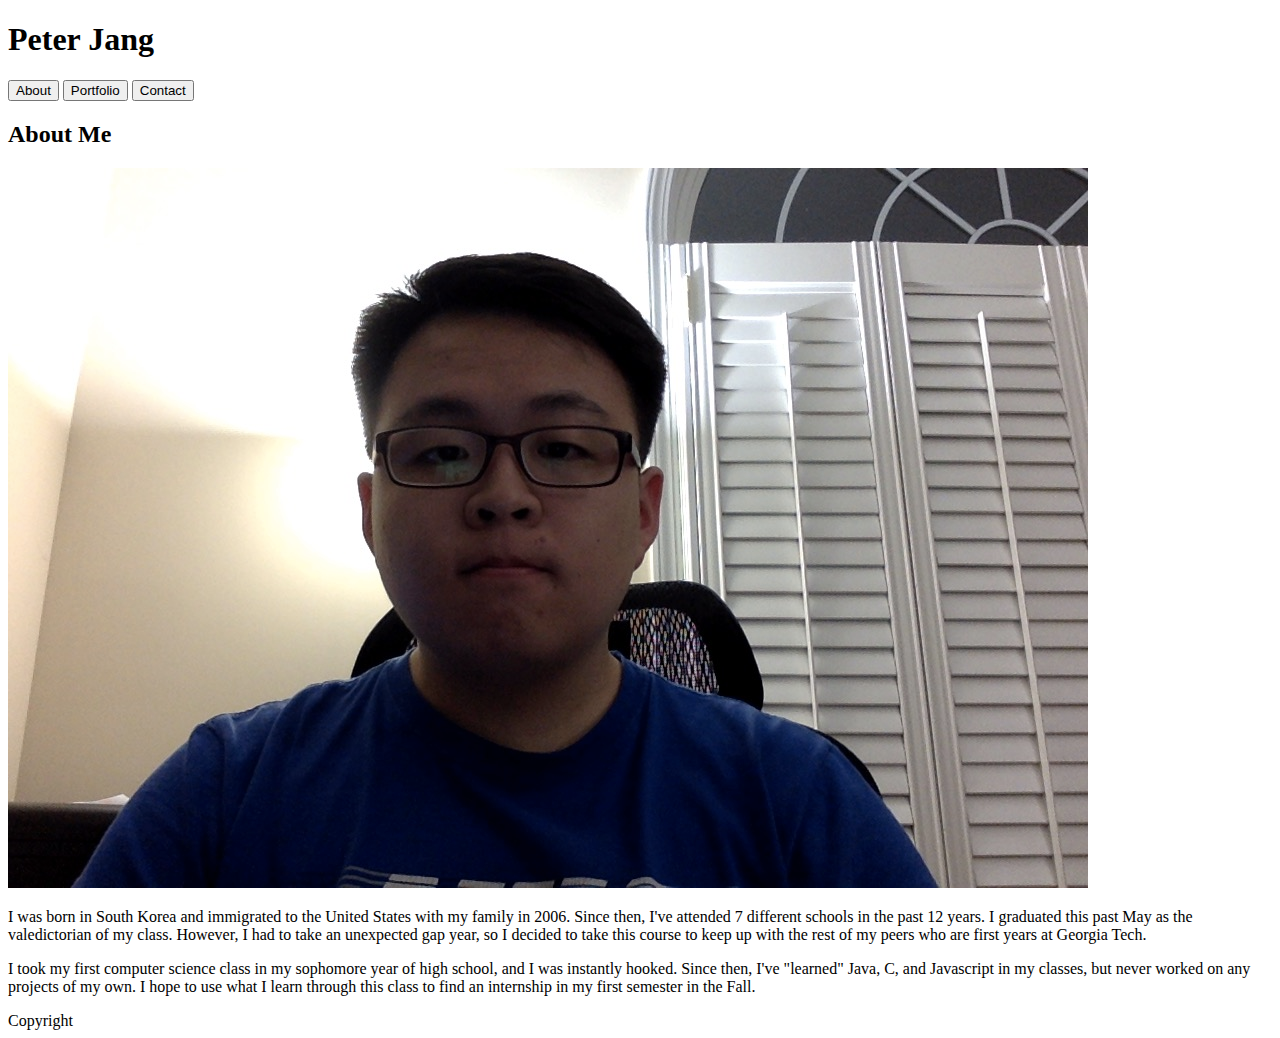
==== index.html @ c4971b0f "reset.css file created" ====
<!DOCTYPE html>
<html lang="en">
<head>
  <meta charset="UTF-8">
  <meta name="viewport" content="width=device-width, initial-scale=1.0">
  <meta http-equiv="X-UA-Compatible" content="ie=edge">
  <title>About Me</title>
  <link rel="stylesheet" href="reset.css">
  <link rel="stylesheet" href="style.css">
</head>

<body>
    <h1>Peter Jang</h1>
    
    <div>
        <button>About</button>
        <button>Portfolio</button>
        <button>Contact</button>
    </div>

    <div>
        <h2>About Me</h2>
    </div>
    
    <div>
        <img src = "./assets/images/picOfMe.jpg" alt = "Peter Jang">
        <p>I was born in South Korea and immigrated to the United States with my family in 2006. Since then, I've attended 7 different schools in the past 12 years. I graduated this past May as the valedictorian of my class. However, I had to take an unexpected gap year, so I decided to take this course to keep up with the rest of my peers who are first years at Georgia Tech.</p>
        <p>I took my first computer science class in my sophomore year of high school, and I was instantly hooked. Since then, I've "learned" Java, C, and Javascript in my classes, but never worked on any projects of my own. I hope to use what I learn through this class to find an internship in my first semester in the Fall.</p>
    </div>
    
    <footer>
        Copyright
    </footer>
</body>

<html>
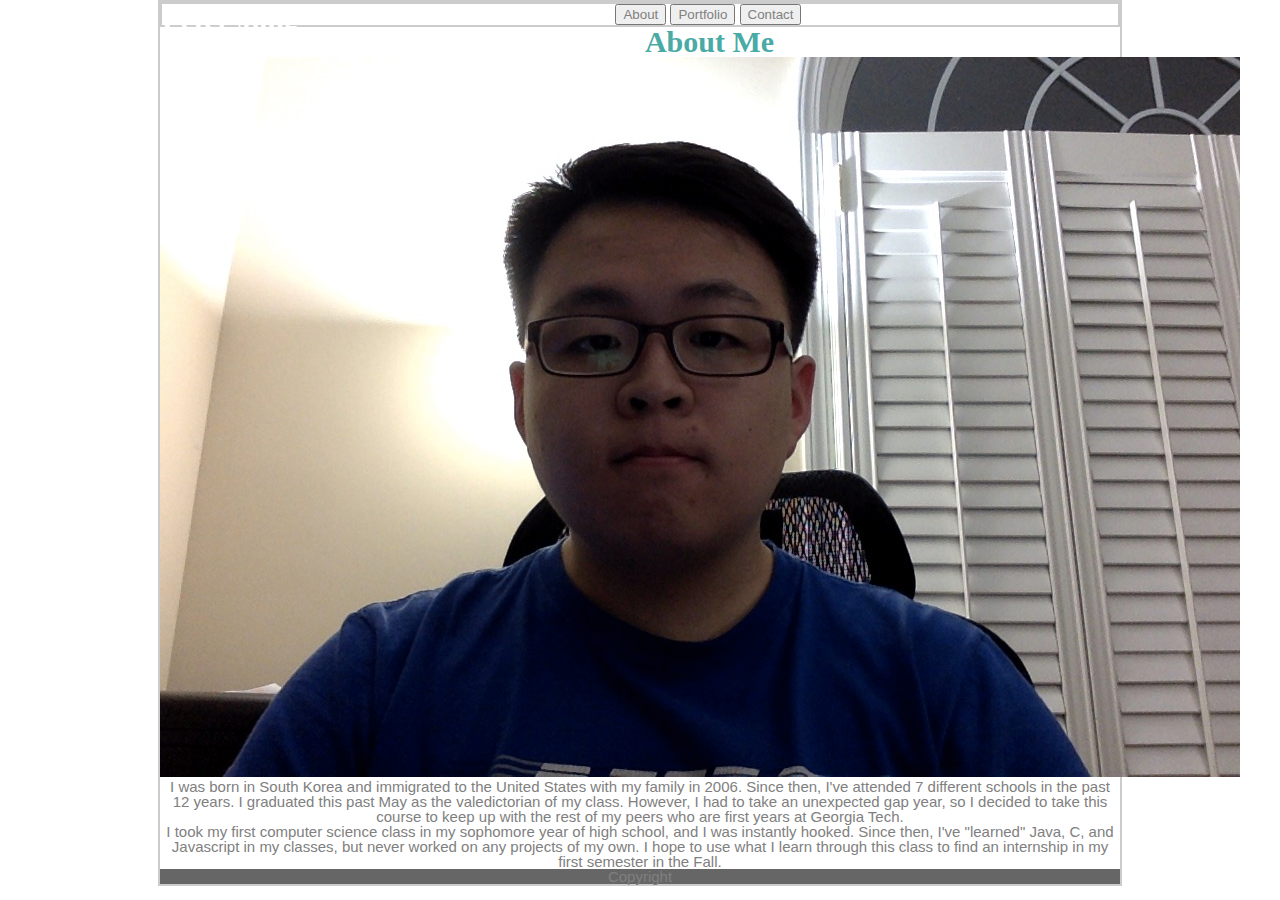
==== commit 6dae74e9: "working on css file" ====
--- a/index.html
+++ b/index.html
@@ -5,21 +5,23 @@
   <meta name="viewport" content="width=device-width, initial-scale=1.0">
   <meta http-equiv="X-UA-Compatible" content="ie=edge">
   <title>About Me</title>
-  <link rel="stylesheet" href="reset.css">
-  <link rel="stylesheet" href="style.css">
+  <link rel="stylesheet" href="./assets/css/reset.css">
+  <link rel="stylesheet" href="./assets/css/style.css">
 </head>
 
 <body>
-    <h1>Peter Jang</h1>
+    <header>
+        <h1 class = "heading clearfix">Peter Jang</h1>
+    
+        <div>
+            <button>About</button>
+            <button>Portfolio</button>
+            <button>Contact</button>
+        </div>        
+    </header>
     
     <div>
-        <button>About</button>
-        <button>Portfolio</button>
-        <button>Contact</button>
-    </div>
-
-    <div>
-        <h2>About Me</h2>
+        <h2 class = "heading">About Me</h2>
     </div>
     
     <div>
--- a/assets/css/style.css
+++ b/assets/css/style.css
@@ -0,0 +1,51 @@
+body
+{
+    background-color: #ffffff;
+    border: 2px solid #cccccc;
+    font-family: Arial, Arial, Helvetica Neue, Helvetica, sans-serif;
+    color: gray;
+    text-align: center;
+    font-size: 15px;
+    width: 960px;
+    margin: auto;
+}
+
+header
+{
+    background-color: #ffffff;
+    border: 2px solid #cccccc;
+}
+
+footer
+{
+    background-color: #666666;
+}
+
+button
+{
+    color:gray;
+}
+
+.heading
+{
+    font-family: Georgia, 'Times New Roman', Times, serif;
+    font-size: 30px;
+    font-weight: bold;
+}
+
+h1
+{
+    color: white;
+    float: left;
+}
+
+h2
+{
+    color: #4aaaa5;
+}
+
+.clearfix::after {
+    content: "";
+    display: block;
+    clear: both;
+  }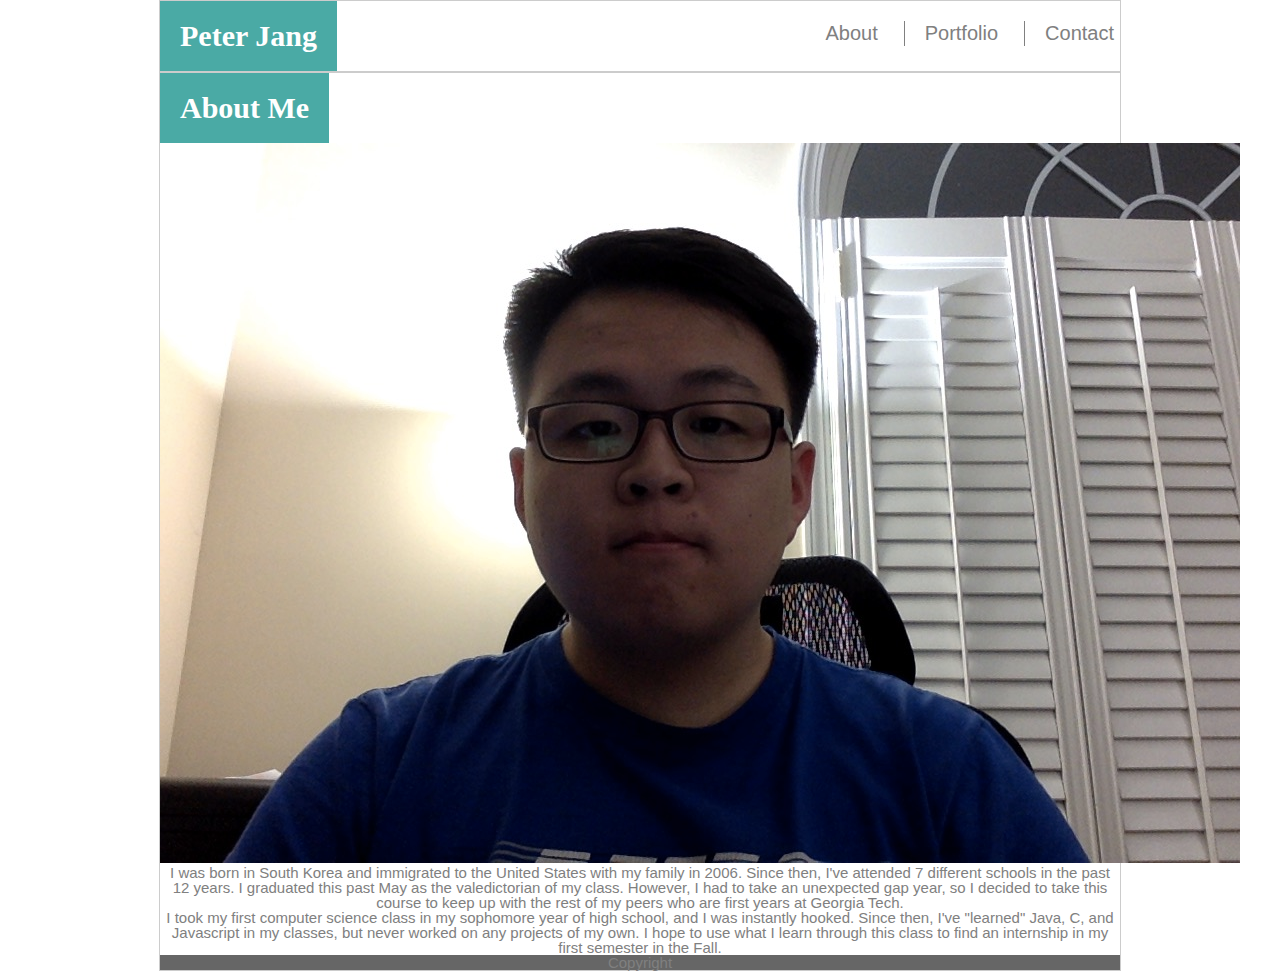
==== commit 7b47cccf: "worked on heading in style.css" ====
--- a/index.html
+++ b/index.html
@@ -10,18 +10,18 @@
 </head>
 
 <body>
-    <header>
-        <h1 class = "heading clearfix">Peter Jang</h1>
+    <header class="clearfix">
+        <h1 class = "heading">Peter Jang</h1>
     
         <div>
-            <button>About</button>
-            <button>Portfolio</button>
-            <button>Contact</button>
+            <button class="top">Contact</button>
+            <button class="top">Portfolio</button>
+            <button class="top left">About</button>
         </div>        
     </header>
     
     <div>
-        <h2 class = "heading">About Me</h2>
+        <h2 class = "heading clearfix">About Me</h2>
     </div>
     
     <div>
@@ -35,4 +35,4 @@
     </footer>
 </body>
 
-<html>+</html>--- a/assets/css/style.css
+++ b/assets/css/style.css
@@ -1,19 +1,19 @@
 body
 {
     background-color: #ffffff;
-    border: 2px solid #cccccc;
-    font-family: Arial, Arial, Helvetica Neue, Helvetica, sans-serif;
+    border: 1px solid #cccccc;
     color: gray;
     text-align: center;
     font-size: 15px;
     width: 960px;
     margin: auto;
+    font-family: Arial, Helvetica, sans-serif;
 }
 
 header
 {
     background-color: #ffffff;
-    border: 2px solid #cccccc;
+    border-bottom: 2px solid #cccccc;
 }
 
 footer
@@ -23,7 +23,15 @@
 
 button
 {
+    background-color: transparent;
     color:gray;
+    border: transparent;
+    float: right;
+    font-size: 20px;
+    margin-top: 20px;
+    margin-left: 20px;
+    padding-left: 20px;
+    border-left: 1px solid grey;
 }
 
 .heading
@@ -31,6 +39,10 @@
     font-family: Georgia, 'Times New Roman', Times, serif;
     font-size: 30px;
     font-weight: bold;
+    background-color: #4aaaa5;
+    color: #ffffff;
+    float: left;
+    padding: 20px;
 }
 
 h1
@@ -42,10 +54,22 @@
 h2
 {
     color: #4aaaa5;
+    float: left;
 }
 
-.clearfix::after {
+.clearfix::after 
+{
     content: "";
     display: block;
     clear: both;
-  }+}
+
+.images
+{
+    
+}
+
+.left
+{
+ border-color: transparent;
+}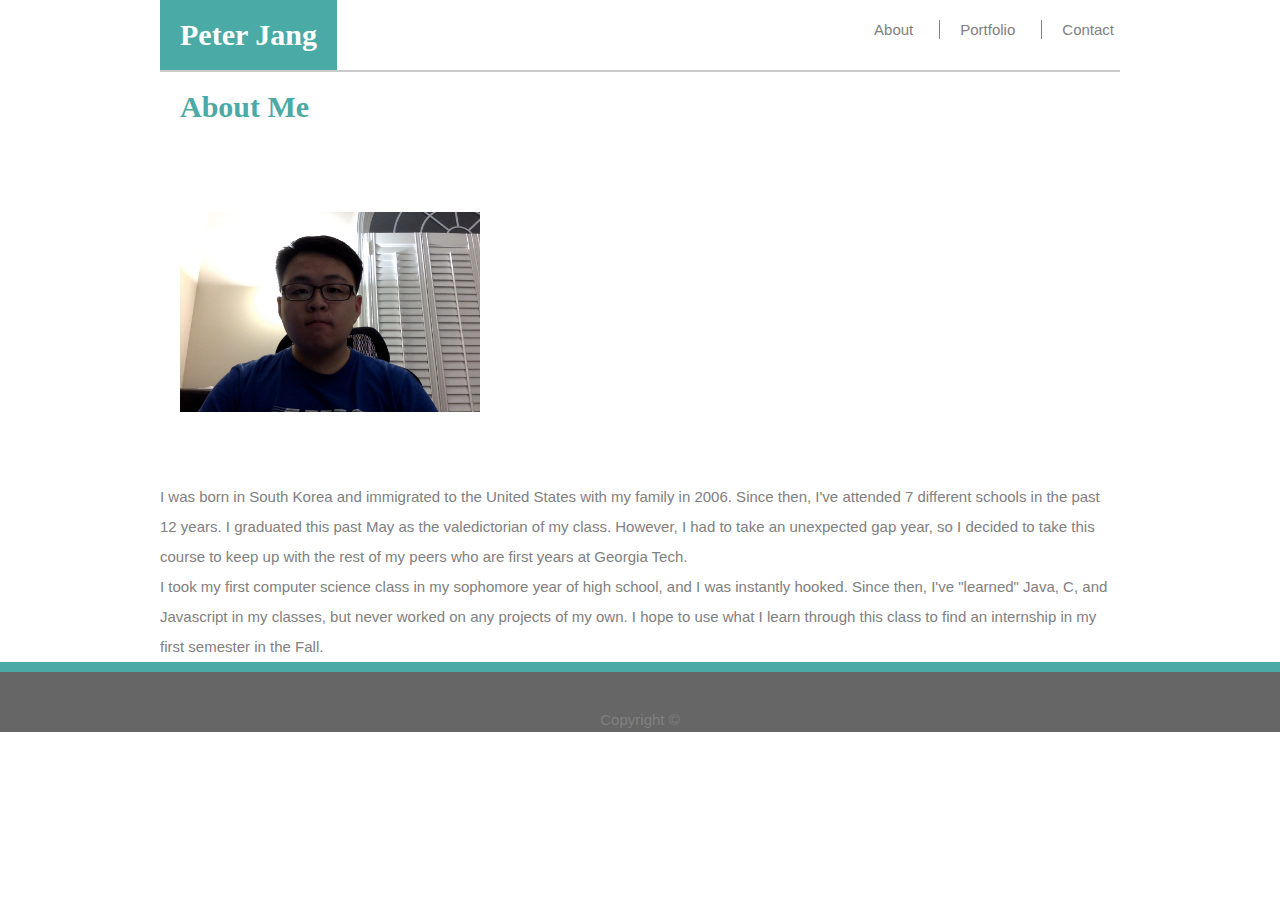
==== commit 283d3905: "css file 80% complete" ====
--- a/index.html
+++ b/index.html
@@ -10,28 +10,25 @@
 </head>
 
 <body>
-    <header class="clearfix">
-        <h1 class = "heading">Peter Jang</h1>
-    
-        <div>
-            <button class="top">Contact</button>
-            <button class="top">Portfolio</button>
-            <button class="top left">About</button>
-        </div>        
-    </header>
-    
-    <div>
-        <h2 class = "heading clearfix">About Me</h2>
-    </div>
-    
-    <div>
-        <img src = "./assets/images/picOfMe.jpg" alt = "Peter Jang">
-        <p>I was born in South Korea and immigrated to the United States with my family in 2006. Since then, I've attended 7 different schools in the past 12 years. I graduated this past May as the valedictorian of my class. However, I had to take an unexpected gap year, so I decided to take this course to keep up with the rest of my peers who are first years at Georgia Tech.</p>
-        <p>I took my first computer science class in my sophomore year of high school, and I was instantly hooked. Since then, I've "learned" Java, C, and Javascript in my classes, but never worked on any projects of my own. I hope to use what I learn through this class to find an internship in my first semester in the Fall.</p>
-    </div>
+    <main>
+        <header class="clearfix">
+            <h1 class = "heading">Peter Jang</h1>
+        
+            <div>
+                <button class="top">Contact</button>
+                <button class="top">Portfolio</button>
+                <button class="top left">About</button>
+            </div>        
+        </header>
+        
+        <h2 class = "heading">About Me</h2>
+        <img class = "picOfMe" src = "./assets/images/picOfMe.jpg" alt = "Peter Jang">
+        <p class = "aboutMe" id="firstP">I was born in South Korea and immigrated to the United States with my family in 2006. Since then, I've attended 7 different schools in the past 12 years. I graduated this past May as the valedictorian of my class. However, I had to take an unexpected gap year, so I decided to take this course to keep up with the rest of my peers who are first years at Georgia Tech.</p>
+        <p class = "aboutMe" id="secondP">I took my first computer science class in my sophomore year of high school, and I was instantly hooked. Since then, I've "learned" Java, C, and Javascript in my classes, but never worked on any projects of my own. I hope to use what I learn through this class to find an internship in my first semester in the Fall.</p>
+    </main>
     
     <footer>
-        Copyright
+        Copyright ©
     </footer>
 </body>
 
--- a/assets/css/style.css
+++ b/assets/css/style.css
@@ -1,13 +1,11 @@
 body
 {
     background-color: #ffffff;
-    border: 1px solid #cccccc;
     color: gray;
     text-align: center;
     font-size: 15px;
-    width: 960px;
-    margin: auto;
     font-family: Arial, Helvetica, sans-serif;
+    box-sizing: border-box;
 }
 
 header
@@ -16,9 +14,18 @@
     border-bottom: 2px solid #cccccc;
 }
 
+main
+{
+    width:960px;
+    margin: 0 auto;
+}
+
 footer
 {
+    border-top: 10px solid #4aaaa5;
     background-color: #666666;
+    padding-top: 40px;
+    padding-bottom: 5px;
 }
 
 button
@@ -27,7 +34,7 @@
     color:gray;
     border: transparent;
     float: right;
-    font-size: 20px;
+    font-size: 15px;
     margin-top: 20px;
     margin-left: 20px;
     padding-left: 20px;
@@ -39,14 +46,13 @@
     font-family: Georgia, 'Times New Roman', Times, serif;
     font-size: 30px;
     font-weight: bold;
-    background-color: #4aaaa5;
-    color: #ffffff;
     float: left;
     padding: 20px;
 }
 
 h1
 {
+    background-color: #4aaaa5;
     color: white;
     float: left;
 }
@@ -55,6 +61,28 @@
 {
     color: #4aaaa5;
     float: left;
+    background-color: white;
+}
+
+p
+{
+
+}
+.aboutMe
+{
+    font-size: 15px;
+    line-height: 2;
+    text-align: left;
+}
+
+#firstP
+{
+    float:left;
+}
+
+#secondP
+{
+    clear:both;
 }
 
 .clearfix::after 
@@ -64,9 +92,45 @@
     clear: both;
 }
 
-.images
+img
 {
-    
+    height:300px;
+    width:300px;
+    margin: 20px;
+    object-fit: contain; 
+}
+
+.img1, .img3, .img5
+{
+    clear: both;
+    float: left;
+}
+
+.img2, .img4
+{
+    float: left;
+}
+
+.picOfMe
+{
+    clear: both;
+    float:left;
+}
+
+figure
+{
+    position: relative;
+}
+
+figcaption
+{
+    position: absolute;
+    background-color: #4aaaa5;
+    color: white;
+    padding: 20px;
+    margin: 20px;
+    bottom: 30px;
+    width: 76.5%;
 }
 
 .left
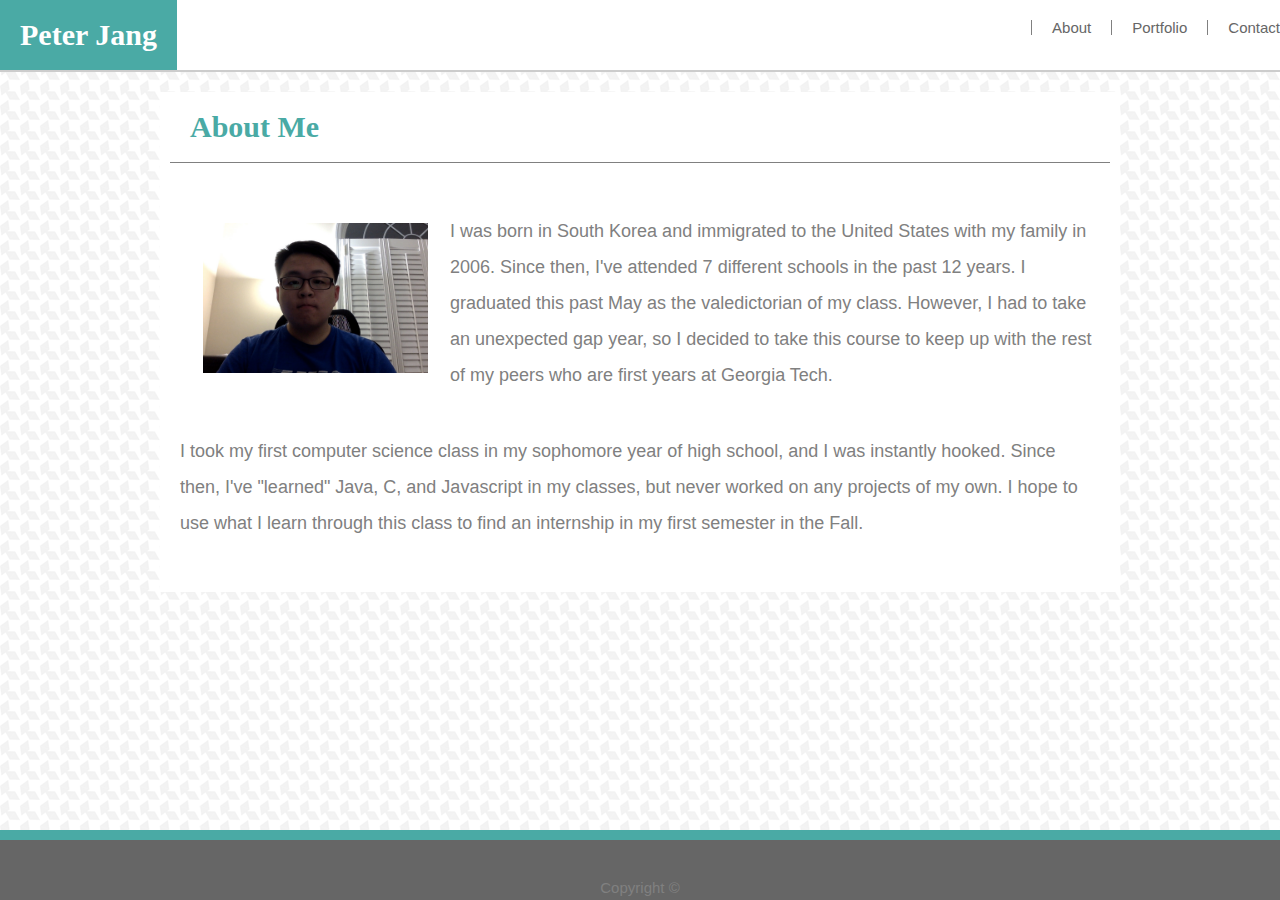
==== commit e97f7d54: "95% finished" ====
--- a/index.html
+++ b/index.html
@@ -9,22 +9,21 @@
   <link rel="stylesheet" href="./assets/css/style.css">
 </head>
 
-<body>
-    <main>
-        <header class="clearfix">
+<body background = "./assets/images/houndstooth-pattern.png">
+    <header class="clearfix">
             <h1 class = "heading">Peter Jang</h1>
         
-            <div>
-                <button class="top">Contact</button>
-                <button class="top">Portfolio</button>
-                <button class="top left">About</button>
-            </div>        
+            <div id="button"><a href="./contact.html">Contact</a></div>
+            <div id="button"><a href="./portfolio.html">Portfolio</a></div>
+            <div id="button" class="left"><a href="./index.html">About</a></div>
+
         </header>
-        
+    <main class="aboutMe">
         <h2 class = "heading">About Me</h2>
-        <img class = "picOfMe" src = "./assets/images/picOfMe.jpg" alt = "Peter Jang">
-        <p class = "aboutMe" id="firstP">I was born in South Korea and immigrated to the United States with my family in 2006. Since then, I've attended 7 different schools in the past 12 years. I graduated this past May as the valedictorian of my class. However, I had to take an unexpected gap year, so I decided to take this course to keep up with the rest of my peers who are first years at Georgia Tech.</p>
-        <p class = "aboutMe" id="secondP">I took my first computer science class in my sophomore year of high school, and I was instantly hooked. Since then, I've "learned" Java, C, and Javascript in my classes, but never worked on any projects of my own. I hope to use what I learn through this class to find an internship in my first semester in the Fall.</p>
+        <p class = "bio" id="firstP">
+            <img class = "picOfMe" src = "./assets/images/picOfMe.jpg" alt = "Peter Jang">
+            I was born in South Korea and immigrated to the United States with my family in 2006. Since then, I've attended 7 different schools in the past 12 years. I graduated this past May as the valedictorian of my class. However, I had to take an unexpected gap year, so I decided to take this course to keep up with the rest of my peers who are first years at Georgia Tech.</p>
+        <p class = "bio" id="secondP">I took my first computer science class in my sophomore year of high school, and I was instantly hooked. Since then, I've "learned" Java, C, and Javascript in my classes, but never worked on any projects of my own. I hope to use what I learn through this class to find an internship in my first semester in the Fall.</p>
     </main>
     
     <footer>
--- a/assets/css/style.css
+++ b/assets/css/style.css
@@ -12,28 +12,50 @@
 {
     background-color: #ffffff;
     border-bottom: 2px solid #cccccc;
+    
 }
 
 main
 {
     width:960px;
     margin: 0 auto;
-}
-
+    background-color: white;
+    margin-top:20px;
+}
+
+.aboutMe
+{
+    width: 960px;
+    height: 500px;
+}
+.contact
+{
+    width:960px;
+    height:590px;
+}
+
+.portfolio
+{
+    width:960px;
+    height:1150px;
+}
 footer
 {
     border-top: 10px solid #4aaaa5;
     background-color: #666666;
     padding-top: 40px;
     padding-bottom: 5px;
-}
-
-button
+    position: fixed;
+    bottom: 0px;
+    width: 100%;
+}
+
+#button
 {
     background-color: transparent;
-    color:gray;
     border: transparent;
     float: right;
+    color: #666666;
     font-size: 15px;
     margin-top: 20px;
     margin-left: 20px;
@@ -41,6 +63,12 @@
     border-left: 1px solid grey;
 }
 
+a
+{
+    color: #666666;
+    background-color: transparent;
+    text-decoration: none;
+}
 .heading
 {
     font-family: Georgia, 'Times New Roman', Times, serif;
@@ -62,19 +90,77 @@
     color: #4aaaa5;
     float: left;
     background-color: white;
-}
-
-p
-{
-
-}
-.aboutMe
-{
+    border-bottom: 1px solid grey;
+    width:900px;
+    text-align: left;
+    margin-bottom: 30px;
+    margin-left:10px;
+}
+
+form
+{
+    clear:both;
+    float:left;
     font-size: 15px;
+}
+
+textarea
+{
+    width: 920px;
+    height:40px;
+    margin: 10px;
+    border: 1px solid #666666;
+    font-size: 18px;
+    resize: none;
+    box-sizing: border-box;
+    font-family: Arial, Helvetica, sans-serif;
+    color: #666666
+}
+
+.name, .email, .messageTitle
+{
+    text-align: left;
+    margin-left: 20px;
+    font-size: 20px;
+}
+
+::placeholder
+{
+    color:#666666;
+    font-size: 18px;
+    padding-top: 8px;
+    padding-left: 10px;
+}
+
+.message
+{
+    height: 200px;
+}
+
+input
+{
+    float:left;
+    margin-left: 20px;
+    background-color: #4aaaa5;
+    color: #ffffff;
+    width:125px;
+    height:50px;
+    font-size: 20px;
+    margin-top:10px;
+}
+
+.bio
+{
+    font-size: 18px;
     line-height: 2;
     text-align: left;
-}
-
+    padding: 20px;
+}
+
+p
+{
+    clear:both;
+}
 #firstP
 {
     float:left;
@@ -82,6 +168,7 @@
 
 #secondP
 {
+    padding-top: 20px;
     clear:both;
 }
 
@@ -115,6 +202,9 @@
 {
     clear: both;
     float:left;
+    height: 150px;
+    width: 250px;
+    margin:10px;
 }
 
 figure
@@ -135,5 +225,5 @@
 
 .left
 {
- border-color: transparent;
-}+    border-color: transparent;
+}
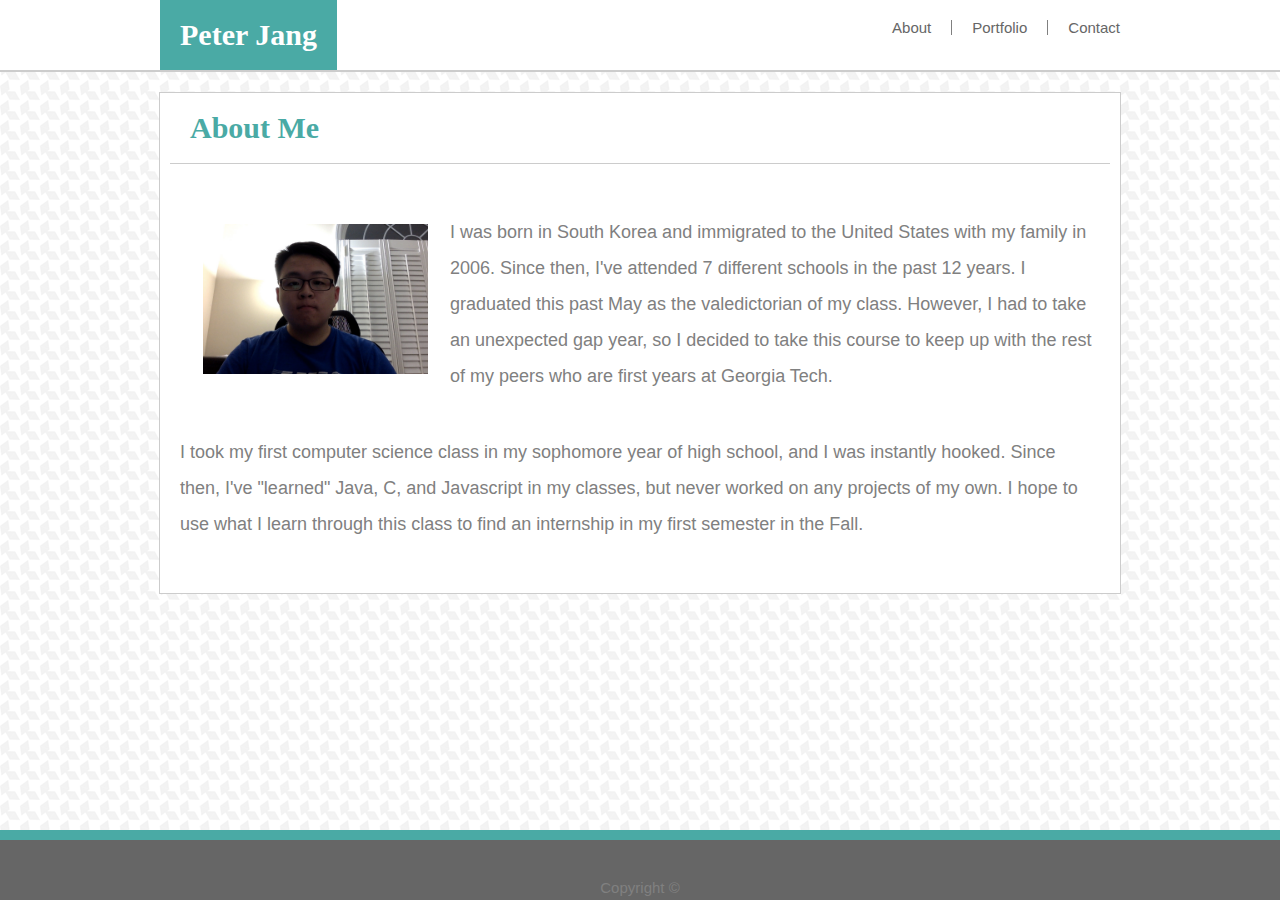
==== commit 49ec3f83: "basically done need to refine code" ====
--- a/index.html
+++ b/index.html
@@ -10,14 +10,16 @@
 </head>
 
 <body background = "./assets/images/houndstooth-pattern.png">
-    <header class="clearfix">
+    <div class="banner">
+        <header class="clearfix">
             <h1 class = "heading">Peter Jang</h1>
         
-            <div id="button"><a href="./contact.html">Contact</a></div>
-            <div id="button"><a href="./portfolio.html">Portfolio</a></div>
-            <div id="button" class="left"><a href="./index.html">About</a></div>
-
+            <div class="button"><a href="./contact.html">Contact</a></div>
+            <div class="button"><a href="./portfolio.html">Portfolio</a></div>
+            <div class="button left"><a href="./index.html">About</a></div>
         </header>
+    </div>
+    
     <main class="aboutMe">
         <h2 class = "heading">About Me</h2>
         <p class = "bio" id="firstP">
--- a/assets/css/style.css
+++ b/assets/css/style.css
@@ -10,9 +10,17 @@
 
 header
 {
-    background-color: #ffffff;
+    width:960px;
+    margin: 0 auto;
+}
+
+.banner
+{
+    position: static;
+    width:100%;
+    background-color: white;
+    height: 70px;
     border-bottom: 2px solid #cccccc;
-    
 }
 
 main
@@ -21,6 +29,7 @@
     margin: 0 auto;
     background-color: white;
     margin-top:20px;
+    border: 1px solid #cccccc;
 }
 
 .aboutMe
@@ -39,6 +48,7 @@
     width:960px;
     height:1150px;
 }
+
 footer
 {
     border-top: 10px solid #4aaaa5;
@@ -50,10 +60,9 @@
     width: 100%;
 }
 
-#button
+.button
 {
     background-color: transparent;
-    border: transparent;
     float: right;
     color: #666666;
     font-size: 15px;
@@ -69,6 +78,7 @@
     background-color: transparent;
     text-decoration: none;
 }
+
 .heading
 {
     font-family: Georgia, 'Times New Roman', Times, serif;
@@ -90,7 +100,7 @@
     color: #4aaaa5;
     float: left;
     background-color: white;
-    border-bottom: 1px solid grey;
+    border-bottom: 1px solid #cccccc;
     width:900px;
     text-align: left;
     margin-bottom: 30px;
@@ -109,12 +119,12 @@
     width: 920px;
     height:40px;
     margin: 10px;
-    border: 1px solid #666666;
+    border: 1px solid #cccccc;
     font-size: 18px;
     resize: none;
     box-sizing: border-box;
     font-family: Arial, Helvetica, sans-serif;
-    color: #666666
+    color: #cccccc
 }
 
 .name, .email, .messageTitle
@@ -126,7 +136,7 @@
 
 ::placeholder
 {
-    color:#666666;
+    color: #cccccc;
     font-size: 18px;
     padding-top: 8px;
     padding-left: 10px;
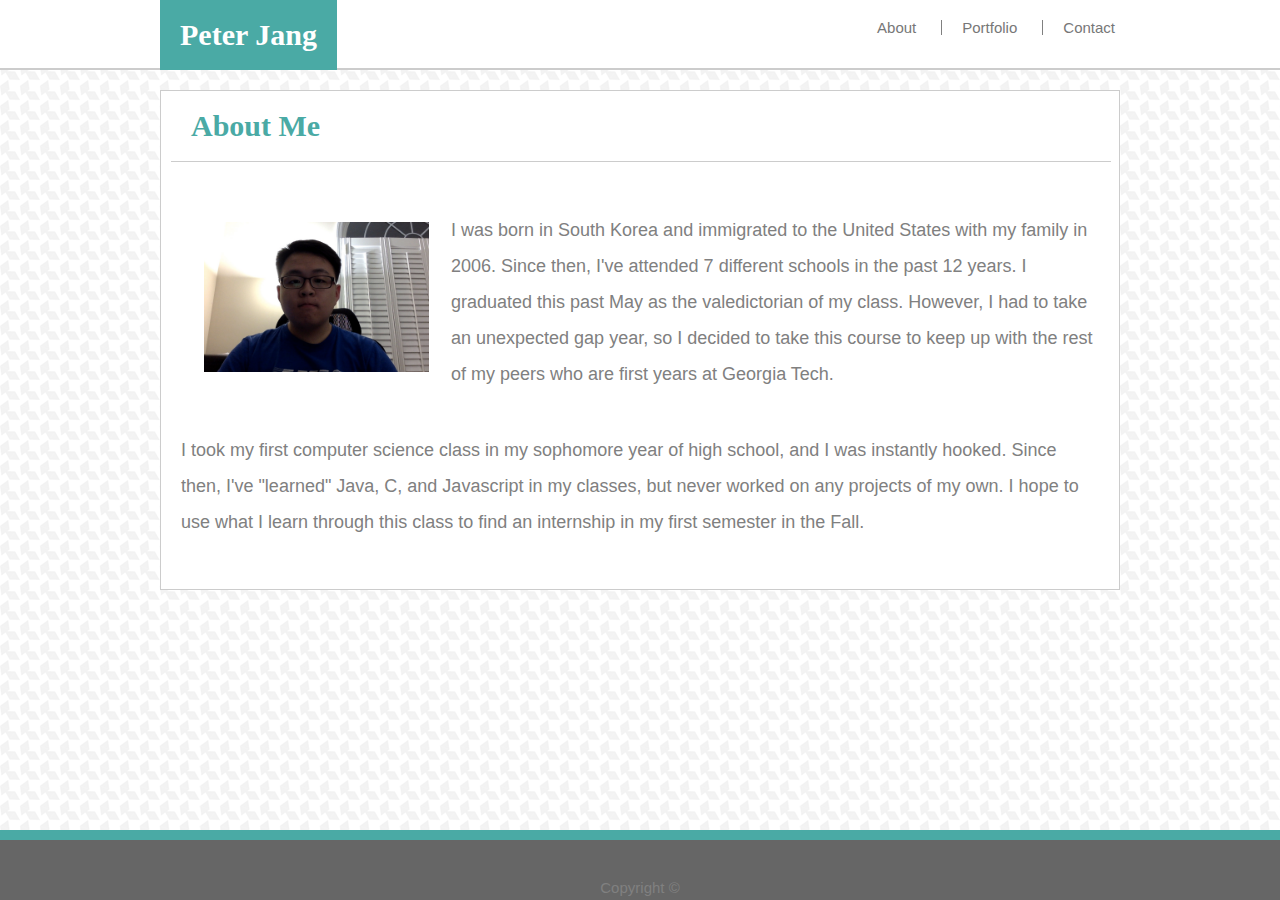
==== commit f2ea845b: "work in progress images added still need to refine code" ====
--- a/index.html
+++ b/index.html
@@ -9,7 +9,7 @@
   <link rel="stylesheet" href="./assets/css/style.css">
 </head>
 
-<body background = "./assets/images/houndstooth-pattern.png">
+<body>
     <div class="banner">
         <header class="clearfix">
             <h1 class = "heading">Peter Jang</h1>
--- a/assets/css/style.css
+++ b/assets/css/style.css
@@ -6,6 +6,7 @@
     font-size: 15px;
     font-family: Arial, Helvetica, sans-serif;
     box-sizing: border-box;
+    background-image: url("../images/houndstooth-pattern.png");
 }
 
 header
@@ -21,6 +22,7 @@
     background-color: white;
     height: 70px;
     border-bottom: 2px solid #cccccc;
+    box-sizing: border-box;
 }
 
 main
@@ -30,6 +32,8 @@
     background-color: white;
     margin-top:20px;
     border: 1px solid #cccccc;
+    box-sizing: border-box;
+    margin-bottom: 20px;
 }
 
 .aboutMe
@@ -64,17 +68,18 @@
 {
     background-color: transparent;
     float: right;
-    color: #666666;
+    color: #777777;
     font-size: 15px;
     margin-top: 20px;
     margin-left: 20px;
     padding-left: 20px;
+    padding-right: 5px;
     border-left: 1px solid grey;
 }
 
 a
 {
-    color: #666666;
+    color: #777777;
     background-color: transparent;
     text-decoration: none;
 }
@@ -124,7 +129,7 @@
     resize: none;
     box-sizing: border-box;
     font-family: Arial, Helvetica, sans-serif;
-    color: #cccccc
+    color: #777777
 }
 
 .name, .email, .messageTitle
@@ -136,7 +141,7 @@
 
 ::placeholder
 {
-    color: #cccccc;
+    color: #777777;
     font-size: 18px;
     padding-top: 8px;
     padding-left: 10px;
@@ -226,7 +231,7 @@
 {
     position: absolute;
     background-color: #4aaaa5;
-    color: white;
+    color: #ffffff;
     padding: 20px;
     margin: 20px;
     bottom: 30px;
